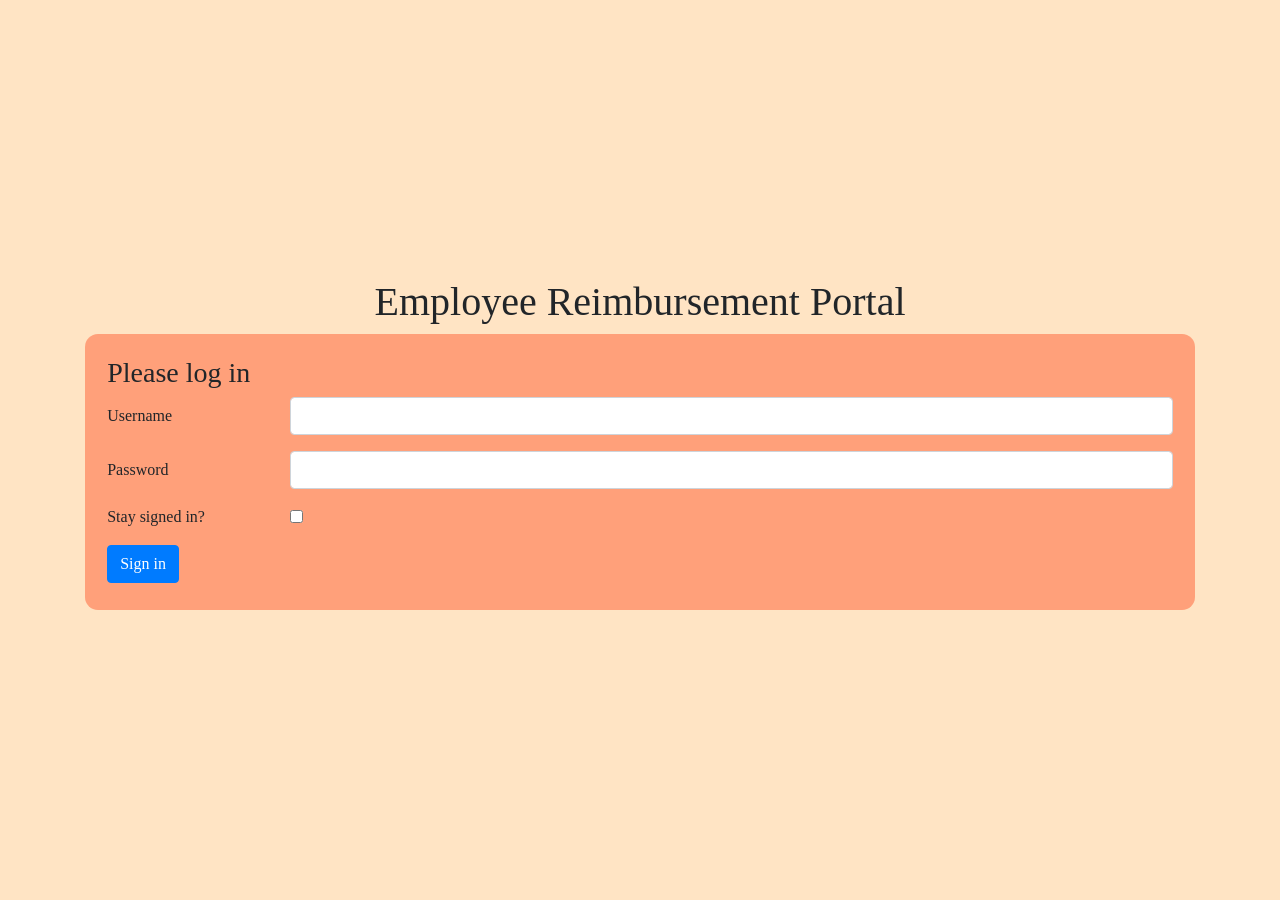
==== Reimbursement/src/main/webapp/index.html @ 512c6a55 "Finished implementing Approve/Deny functionality. Big fixes related to database insertion." ====
<!DOCTYPE html>
<html>
<head>
<meta charset="ISO-8859-1">
<title>Login</title>
<link rel="stylesheet" href="https://cdn.jsdelivr.net/npm/bootstrap@4.5.3/dist/css/bootstrap.min.css" integrity="sha384-TX8t27EcRE3e/ihU7zmQxVncDAy5uIKz4rEkgIXeMed4M0jlfIDPvg6uqKI2xXr2" crossorigin="anonymous">
<link rel="stylesheet" href="css/main.css">
</head>
<body>

<div class= "container-lg">
  <div class="centered">
   
<h1 style="text-align: center;">Employee Reimbursement Portal</h1>
<form class="f1" name="loginForm" onSubmit="sendLogin(event.preventDefault())">
  <h3>Please log in</h3>
  <div class="form-group row">
    <label for="inputEmail3" class="col-sm-2 col-form-label">Username</label>
    <div class="col-sm-10">
      <input type="text" class="form-control" id="username">
    </div>
  </div>
  <div class="form-group row">
    <label for="inputPassword3" class="col-sm-2 col-form-label">Password</label>
    <div class="col-sm-10">
      <input type="password" class="form-control" id="password">
    </div>
  </div>
  <div id="warningText"></div>
  <div class="form-group row">
    <div class="col-sm-2">Stay signed in?</div>
    <div class="col-sm-10">
      <div class="form-check">
        <input class="form-check-input" type="checkbox" id="signIn">
        
      </div>
    </div>
  </div>
  <div class="form-group row">
    <div class="col-sm-10">
      <button type="submit" class="btn btn-primary">Sign in</button>
    </div>
  </div>
</form>
</div>
</div>

<script src="js/login.js"></script>

</body>
</html>
---- Reimbursement/src/main/webapp/css/main.css ----
@charset "ISO-8859-1";

body{
    background-color: bisque;
    font-family: Cambria, Cochin, Georgia, Times, 'Times New Roman', serif;

}




.centered{
    margin-top: 25%;
}

.f1{
    background-color: lightsalmon; 
    border-radius:13px;
    padding: 2%;
    padding-bottom: 1%;
}
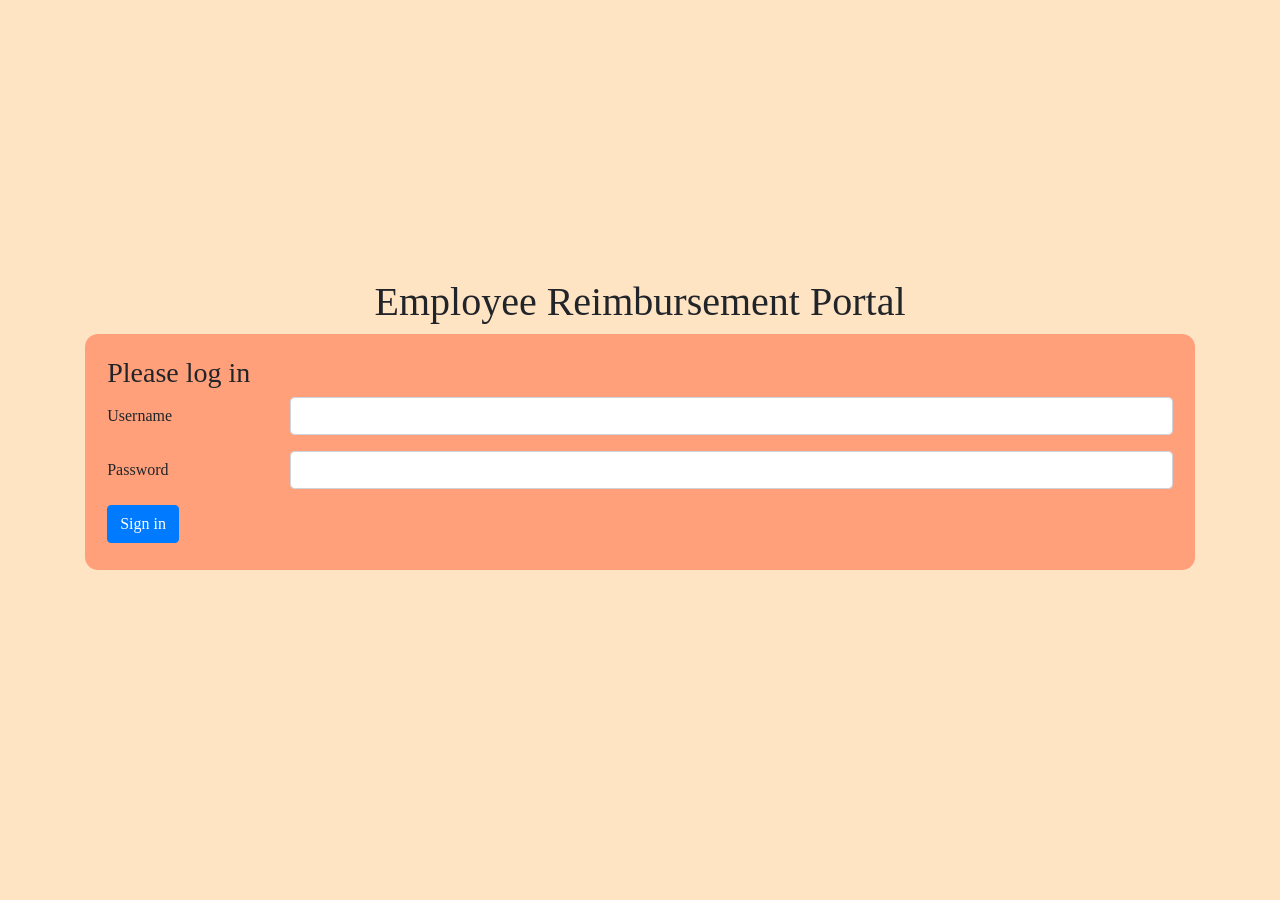
==== commit 4ad4770f: "Implemented employee profile vew and update. Fixed caching issue with Hibernate. Normalized styles a" ====
--- a/Reimbursement/src/main/webapp/index.html
+++ b/Reimbursement/src/main/webapp/index.html
@@ -15,27 +15,18 @@
 <form class="f1" name="loginForm" onSubmit="sendLogin(event.preventDefault())">
   <h3>Please log in</h3>
   <div class="form-group row">
-    <label for="inputEmail3" class="col-sm-2 col-form-label">Username</label>
+    <label for="username" class="col-sm-2 col-form-label">Username</label>
     <div class="col-sm-10">
       <input type="text" class="form-control" id="username">
     </div>
   </div>
   <div class="form-group row">
-    <label for="inputPassword3" class="col-sm-2 col-form-label">Password</label>
+    <label for="password" class="col-sm-2 col-form-label">Password</label>
     <div class="col-sm-10">
       <input type="password" class="form-control" id="password">
     </div>
   </div>
   <div id="warningText"></div>
-  <div class="form-group row">
-    <div class="col-sm-2">Stay signed in?</div>
-    <div class="col-sm-10">
-      <div class="form-check">
-        <input class="form-check-input" type="checkbox" id="signIn">
-        
-      </div>
-    </div>
-  </div>
   <div class="form-group row">
     <div class="col-sm-10">
       <button type="submit" class="btn btn-primary">Sign in</button>
